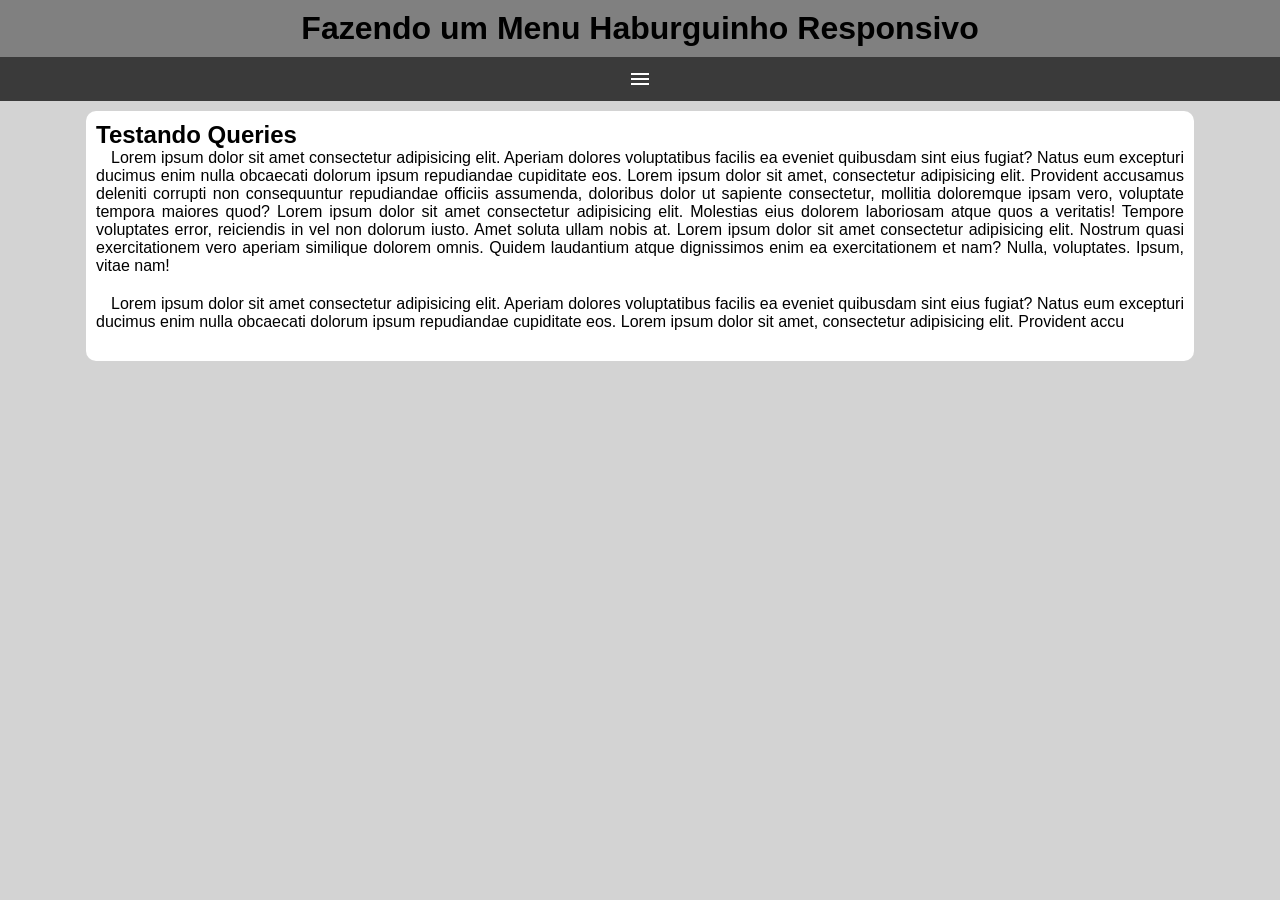
==== Módulo1/Exercícios/ex026 m04 cap25/mq005/index.html @ 27e8dd1e "Aula 11 Cap25 M04" ====
<!DOCTYPE html>
<html lang="pt-br">
<head>
    <meta charset="UTF-8">
    <meta name="viewport" content="width=device-width, initial-scale=1.0">
    <title>Menu Responsivo</title>
    <link rel="stylesheet" href="https://fonts.googleapis.com/css2?family=Material+Symbols+Outlined:opsz,wght,FILL,GRAD@20..48,100..700,0..1,-50..200" />
    <link rel="stylesheet" href="estilos/style.css" media="all">
    <link rel="stylesheet" href="estilos/mqueri.css">
</head>
<body>
    <header> 
    <h1>Fazendo um Menu Haburguinho Responsivo</h1>

    <span id="burger" class="material-symbols-outlined" onclick="ClickMenu()">
        menu
        </span>


    <nav id="ItensMenu">        
            <ul> 
                <li><a href="#" value> Opção 1</a></li>
                <li><a href="#"> Opção 2</a></li>
                <li><a href="#"> Opção 3</a></li>
                <li><a href="#"> Opção 4</a></li>
            </ul>        
    </nav>
    </header>

    <main>
        <h2>Testando Queries</h2>
        <article>
            <p>Lorem ipsum dolor sit amet consectetur adipisicing elit. Aperiam dolores voluptatibus facilis ea eveniet quibusdam sint eius fugiat? Natus eum excepturi ducimus enim nulla obcaecati dolorum ipsum repudiandae cupiditate eos. Lorem ipsum dolor sit amet, consectetur adipisicing elit. Provident accusamus deleniti corrupti non consequuntur repudiandae officiis assumenda, doloribus dolor ut sapiente consectetur, mollitia doloremque ipsam vero, voluptate tempora maiores quod? Lorem ipsum dolor sit amet consectetur adipisicing elit. Molestias eius dolorem laboriosam atque quos a veritatis! Tempore voluptates error, reiciendis in vel non dolorum iusto. Amet soluta ullam nobis at. Lorem ipsum dolor sit amet consectetur adipisicing elit. Nostrum quasi exercitationem vero aperiam similique dolorem omnis. Quidem laudantium atque dignissimos enim ea exercitationem et nam? Nulla, voluptates. Ipsum, vitae nam!</p>

            <p>Lorem ipsum dolor sit amet consectetur adipisicing elit. Aperiam dolores voluptatibus facilis ea eveniet quibusdam sint eius fugiat? Natus eum excepturi ducimus enim nulla obcaecati dolorum ipsum repudiandae cupiditate eos. Lorem ipsum dolor sit amet, consectetur adipisicing elit. Provident accu</p>

            
            


    </article>
    
</main>

<script>
    function ClickMenu (){
        if (ItensMenu.style.display == "block"){
            ItensMenu.style.display= "none"
        }else{
            ItensMenu.style.display= "block"
        }

    }


</script>
</body>
</html>
---- Módulo1/Exercícios/ex026 m04 cap25/mq005/estilos/style.css ----
@charset "utf-8";

*{
  margin: 0px;
  padding: 0px;
    font-family: Arial, Helvetica, sans-serif;
}


body ,  html{
    
    background-color: lightgray;
    

}

header{
  background-color: gray;
}
header>h1 {
  padding: 10px;
  text-align: center;
  
  width: 80%;
  height: 90%;
  margin: auto;
  
}

span#burger{
  background-color: rgb(58, 58, 58);
  display: block;
  color: white;
  text-align: center;
  padding: 10px;
  cursor: pointer;

}

span#burger:hover{
  background-color: azure;
  color: black;



}
 


nav{

  display: none;
}

nav > ul {

  list-style-type: none;
  
}

nav > ul > li > a{
  display: block;
  padding: 10px;
  text-decoration: none;
  background-color: rgb(84, 84, 84);
  color: white;
  text-align: center;
  border: 1px solid black
  
}

nav a:hover{

  background-color: gray;

}

main{
  width: 85vw;
  background-color: white;
  margin: auto;
  padding: 10px;
  border-radius: 10px;
  margin-top: 10px;

  
}

article h2 { 
  padding: 10px;

  }

  article p{
    text-align: justify;
    margin-bottom: 20px;
    text-indent: 15px;
  }
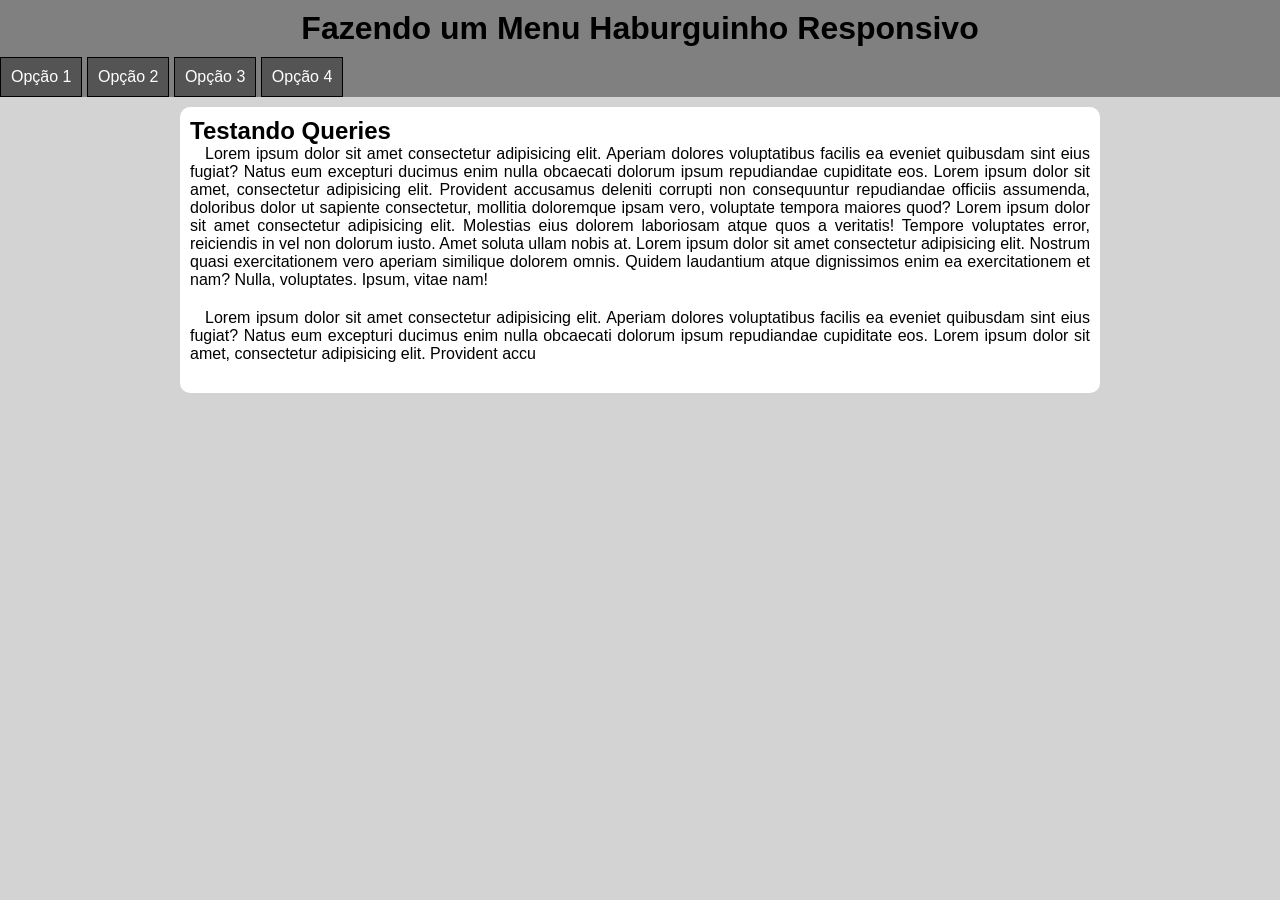
==== commit 599ca9cd: "fim do Cap 25 Menu Hamburquguinho" ====
--- a/Módulo1/Exercícios/ex026 m04 cap25/mq005/index.html
+++ b/Módulo1/Exercícios/ex026 m04 cap25/mq005/index.html
@@ -5,10 +5,13 @@
     <meta name="viewport" content="width=device-width, initial-scale=1.0">
     <title>Menu Responsivo</title>
     <link rel="stylesheet" href="https://fonts.googleapis.com/css2?family=Material+Symbols+Outlined:opsz,wght,FILL,GRAD@20..48,100..700,0..1,-50..200" />
+
     <link rel="stylesheet" href="estilos/style.css" media="all">
+
     <link rel="stylesheet" href="estilos/mqueri.css">
+
 </head>
-<body>
+<body onresize="MudouTamanho()">
     <header> 
     <h1>Fazendo um Menu Haburguinho Responsivo</h1>
 
@@ -18,12 +21,14 @@
 
 
     <nav id="ItensMenu">        
-            <ul> 
-                <li><a href="#" value> Opção 1</a></li>
-                <li><a href="#"> Opção 2</a></li>
-                <li><a href="#"> Opção 3</a></li>
-                <li><a href="#"> Opção 4</a></li>
-            </ul>        
+            
+                <ul>
+                    <li><a href="#" value> Opção 1</a></li>
+                    <li><a href="#"> Opção 2</a></li>
+                    <li><a href="#"> Opção 3</a></li>
+                    <li><a href="#"> Opção 4</a></li>
+                </ul>
+                  
     </nav>
     </header>
 
@@ -52,6 +57,15 @@
 
     }
 
+    function MudouTamanho(){
+
+        if(window.innerWidth>= 768){
+            ItensMenu.style.display= "block"
+        }else{
+            ItensMenu.style.display= "none"
+        }
+    }
+
 
 </script>
 </body>
--- a/Módulo1/Exercícios/ex026 m04 cap25/mq005/estilos/style.css
+++ b/Módulo1/Exercícios/ex026 m04 cap25/mq005/estilos/style.css
@@ -41,8 +41,6 @@
   background-color: azure;
   color: black;
 
-
-
 }
  
 
@@ -52,13 +50,15 @@
   display: none;
 }
 
-nav > ul {
+
+
+nav  ul {
 
   list-style-type: none;
   
 }
 
-nav > ul > li > a{
+nav a{
   display: block;
   padding: 10px;
   text-decoration: none;
--- a/Módulo1/Exercícios/ex026 m04 cap25/mq005/estilos/mqueri.css
+++ b/Módulo1/Exercícios/ex026 m04 cap25/mq005/estilos/mqueri.css
@@ -0,0 +1,26 @@
+@charset "utf-8";
+
+@media screen and (min-width: 768px){
+
+   
+
+    span#burger {
+        display: none;
+    }
+
+    nav{
+        display:block;
+    }
+   
+    nav > ul > li{
+        display: inline-block;
+        margin: auto;
+
+    }
+
+    main{
+        max-width: 900px;
+    }
+
+
+}
